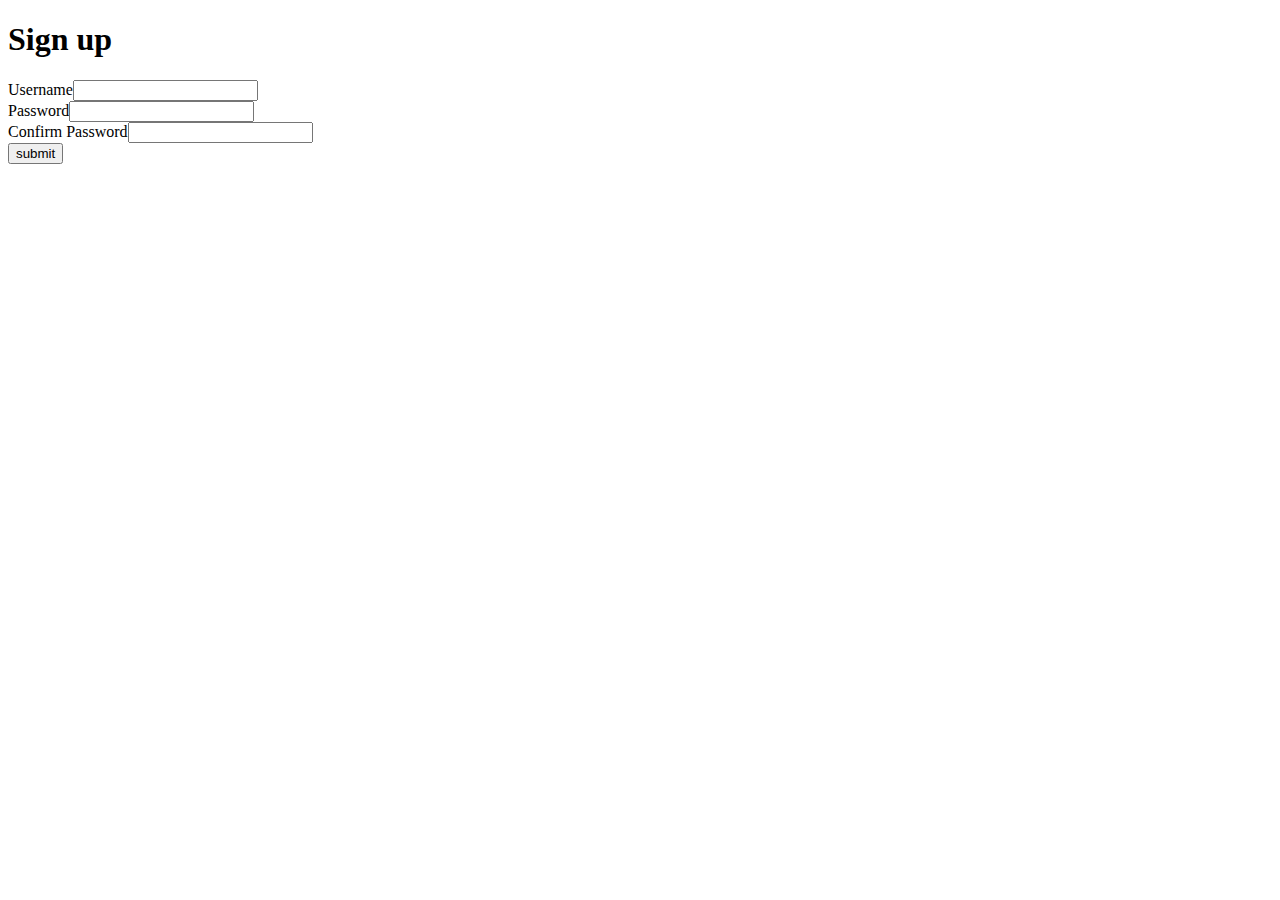
==== cmd/server/signup.html @ b896e2e6 "Issue 2: Implement user login and signup" ====
<!DOCTYPE html>
<html>
<head>
  <meta charset="UTF-8" />
</head>
<body>
<div>
  <h1>Sign up</h1>
  <form method="POST" action="/signup/">     
      <label>Username</label><input name="username" type="text" value="" />
  </br>
      <label>Password</label><input name="password1" type="password" value="" />
    </br>
    <label>Confirm Password</label><input name="password2" type="password" value="" />
  </br>
      <input type="submit" value="submit" />
    </br>
  </form>
</div>
</body>
</html>
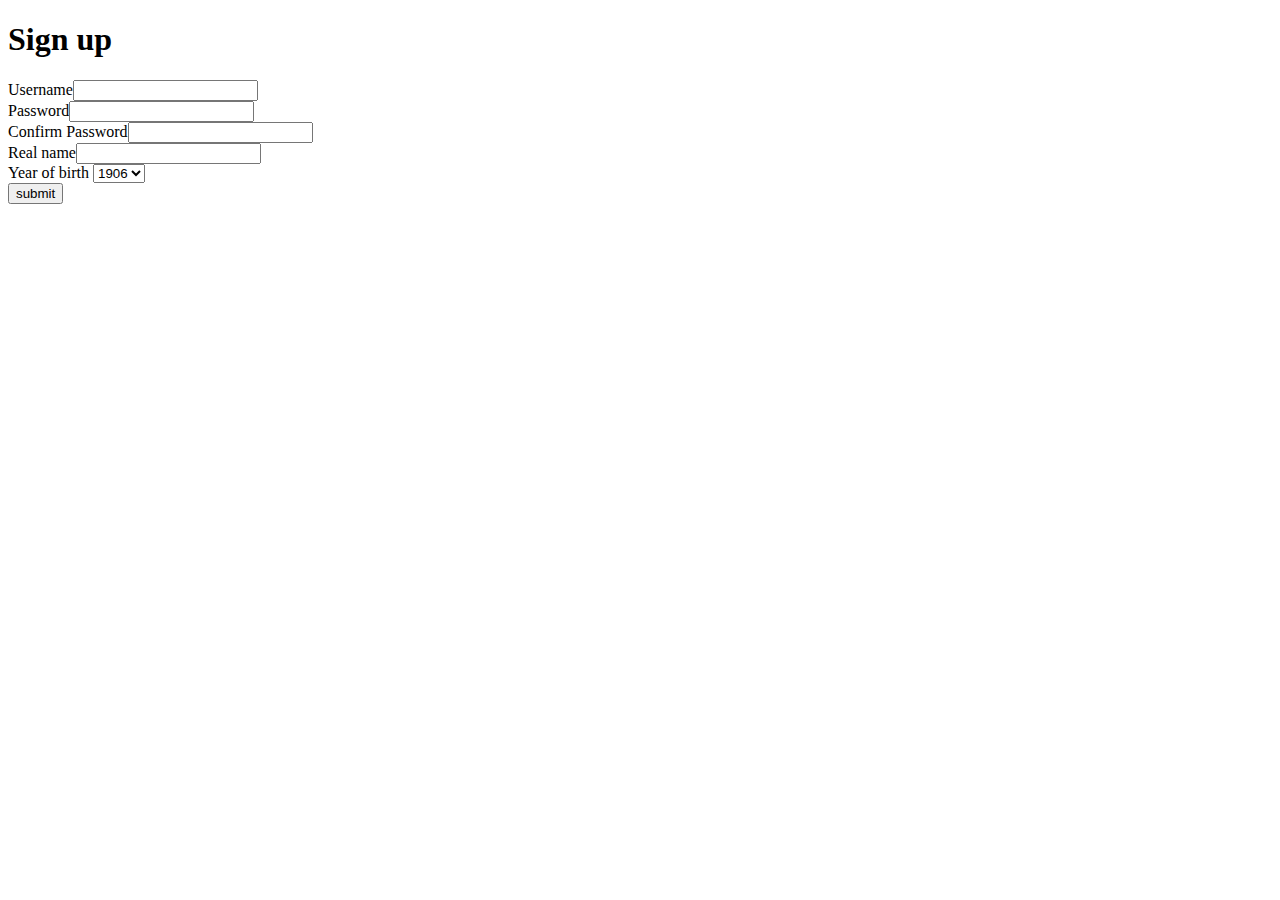
==== commit eaebfab2: "Issue 9 and Issue 10: Require activation and real name and birth year for new accounts" ====
--- a/cmd/server/signup.html
+++ b/cmd/server/signup.html
@@ -2,17 +2,38 @@
 <html>
 <head>
   <meta charset="UTF-8" />
+
+  <script src="https://ajax.googleapis.com/ajax/libs/jquery/2.1.1/jquery.min.js"></script>
+  <script type="text/javascript">
+    $(document).ready(function(){
+
+      let startYear = new Date().getFullYear() - 120;
+        let endYear = new Date().getFullYear();
+        for (i = startYear; i < endYear; i++)
+        {
+          $('#birthyear').append($('<option />').val(i).html(i));
+        }
+
+    });
+  </script>
 </head>
+
 <body>
 <div>
   <h1>Sign up</h1>
-  <form method="POST" action="/signup/">     
+  <form method="POST" action="/signup/" id="signupform">
       <label>Username</label><input name="username" type="text" value="" />
   </br>
       <label>Password</label><input name="password1" type="password" value="" />
     </br>
     <label>Confirm Password</label><input name="password2" type="password" value="" />
   </br>
+  <label>Real name</label><input name="realname" type="text" value="" />
+</br>
+<label for="birthyear">Year of birth</label>
+<select name="birthyear" id="birthyear" form="signupform">
+</select>
+</br>
       <input type="submit" value="submit" />
     </br>
   </form>
